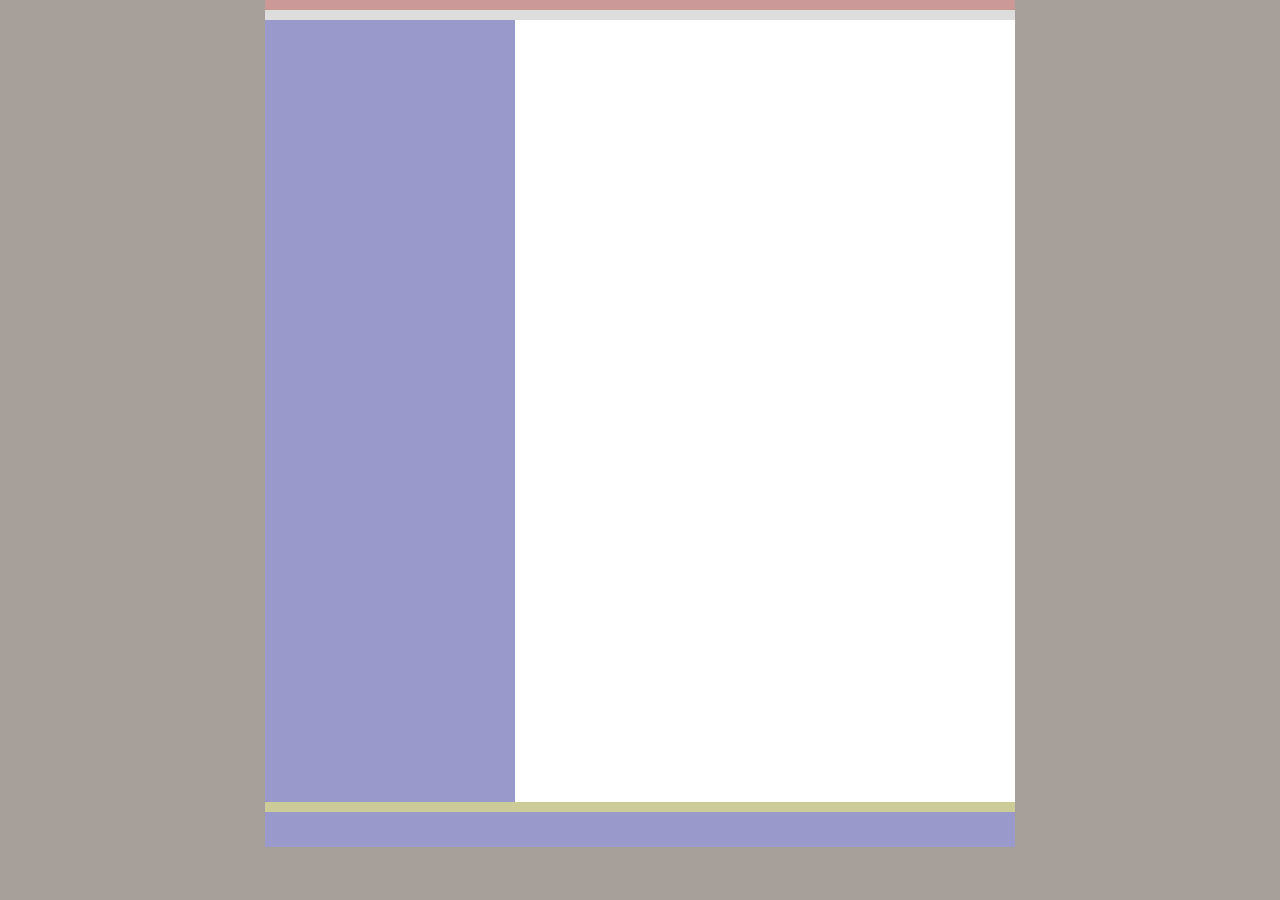
==== PublicSystem/Client/BrowserApp/index.html @ 2bba0463 "Initial commit after combining all Govmeet sub-projects into one repository." ====
﻿<!DOCTYPE html>
<html lang="en">
<head>
	<meta http-equiv="Content-Type" content="text/html; charset=utf-8">
	<title>Govmeeting - View meeting transcript</title>
	<meta name="description" content="Govmeeting feature for viewing information about a single meeting.">
	<link rel="stylesheet" type="text/css" href="app.css">
</head>
<body ng-app="mainApp">
	<div id="wrap">

		<div id="nav">
			<ng-include src="'Navigation/navBar.html'"></ng-include>
		</div>

		<div id="header">
			<ng-include src="'SingleMeeting/heading.html'"></ng-include>
		</div>


		<div id="main">
			<ng-include src="'SingleMeeting/browseMeeting.html'"></ng-include>
		</div>


		<div id="sidebar">
			<ng-include src="'SingleMeeting/meetingOptions.html'"></ng-include>
		</div>

		<div id="footer">
			<ng-include src="'Navigation/footer.html'"></ng-include>
		</div>
	</div>
	<script src="lib/angular/angular.js"></script>

	<script src="mainApp.js"></script>

	<script src="Utilities/utilities.js"></script>
	<script src="Utilities/userChoices.js"></script>

	<script src="SingleMeeting/heading.js"></script>
	<script src="SingleMeeting/browseMeeting.js"></script>
	<script src="SingleMeeting/backEnd.js"></script>
	<script src="SingleMeeting/meetingOptions.js"></script>
	<script src="SingleMeeting/singleMeeting.js"></script>

</body>
</html>
---- PublicSystem/Client/BrowserApp/app.css ----
#wrap, html, body {
	height: 98%;
}
body,
html {
	margin:0;
	padding:0;
	color:#000;				/* black text */
	background:#a7a09a;		/* gray - will be covered by inner content */
}
#wrap {						/* "wrap" wraps all the content */
	width:750px;
	margin:0 auto;
	background:#99c;		/* light-blue - covers the gray */
}
#header {
	padding:5px 10px;
	background:#ddd;		/* off-white */
}
h1 {
	margin:0;
}
#nav {
	padding:5px 10px;
	background:#c99;
}
#nav ul {
	margin:0;
	padding:0;
	list-style:none;
}
#nav li {
	display:inline;
	margin:0;
	padding:0;
}
#main {						/* main content */
	float:right;
	width:480px;
	padding:10px;
	background:#fff;		/* was #9c9; */
	height: 90%;
	overflow: auto;
}
h2 {
	margin:0 0 1em;
}
#sidebar {					/* sidebar content */
	float:left;
	width:230px;
	padding:10px;
	background:#99c;		/* light-blue - same as the wrap */
}
#footer {
	clear:both;
	padding:5px 10px;
	background:#cc9;		* light tan */
}
#footer p {
	margin:0;
}
* html #footer {
	height:1px;
}
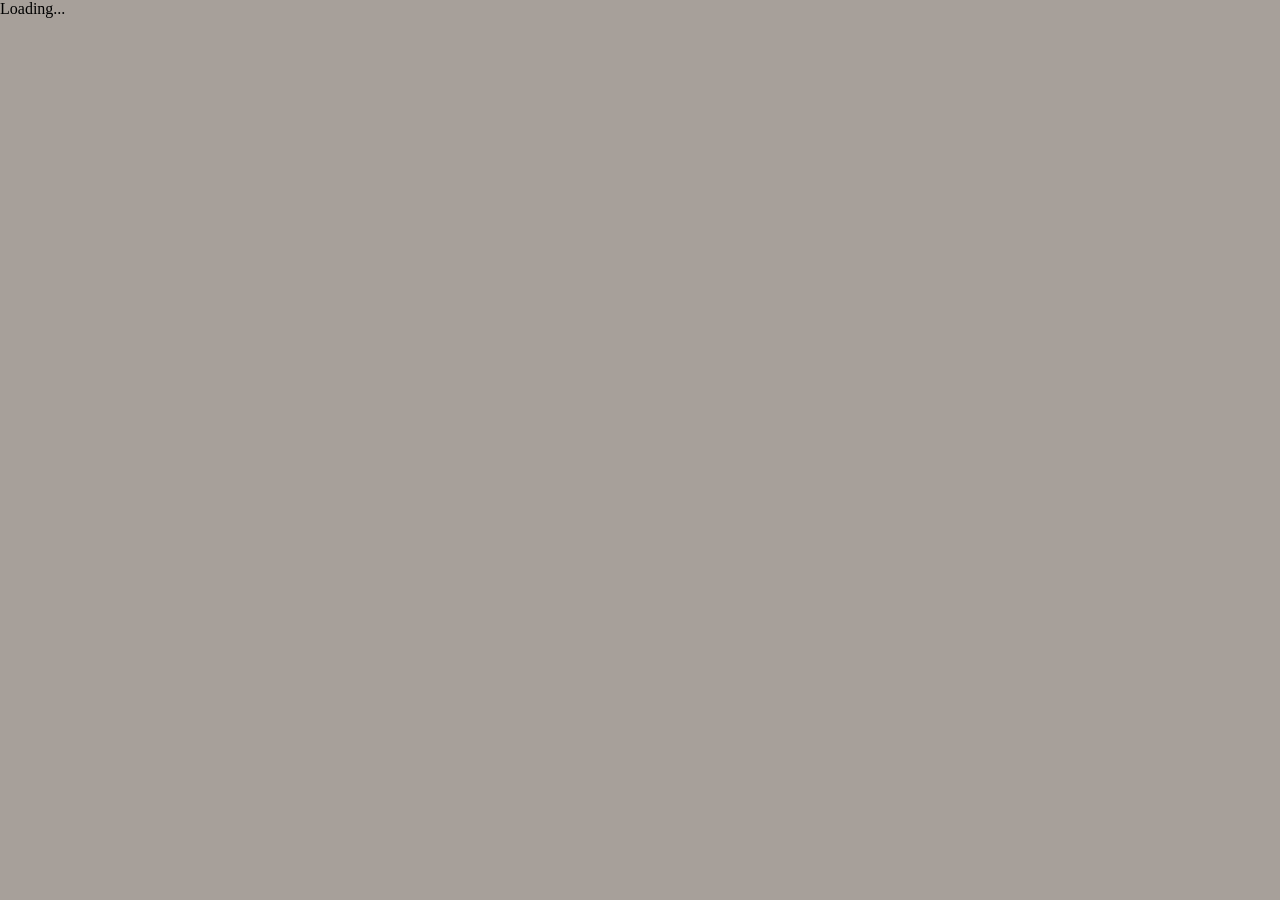
==== commit 846bdb12: "Refac angular2 (#22) Refac angular2" ====
--- a/PublicSystem/Client/BrowserApp/index.html
+++ b/PublicSystem/Client/BrowserApp/index.html
@@ -1,50 +1,39 @@
-﻿<!DOCTYPE html>
-<html lang="en">
-<head>
-	<meta http-equiv="Content-Type" content="text/html; charset=utf-8">
-	<title>Govmeeting - View meeting transcript</title>
-	<meta name="description" content="Govmeeting feature for viewing information about a single meeting.">
-	<link rel="stylesheet" type="text/css" href="app.css">
-</head>
-<body ng-app="mainApp">
-	<div id="wrap">
+<html>
 
-		<div id="nav">
-			<ng-include src="'Navigation/navBar.html'"></ng-include>
-		</div>
+  <head>
+    <title>Angular 2 QuickStart</title>
+    <link rel="stylesheet" type="text/css" href="./app/app.css">
 
-		<div id="header">
-			<ng-include src="'SingleMeeting/heading.html'"></ng-include>
-		</div>
+    <!-- 1. Load libraries -->
+    <!-- IE required polyfills, in this exact order -->
+    <script src="node_modules/es6-shim/es6-shim.min.js"></script>
+    <script src="node_modules/systemjs/dist/system-polyfills.js"></script>
 
+    <script src="node_modules/angular2/bundles/angular2-polyfills.js"></script>
+    <script src="node_modules/systemjs/dist/system.src.js"></script>
+    <script src="node_modules/rxjs/bundles/Rx.js"></script>
+    <script src="node_modules/angular2/bundles/angular2.dev.js"></script>
+    <script src="node_modules/angular2/bundles/http.dev.js"></script>
 
-		<div id="main">
-			<ng-include src="'SingleMeeting/browseMeeting.html'"></ng-include>
-		</div>
+    <!-- 2. Configure SystemJS -->
+    <script>
+      System.config({
+        packages: {        
+          app: {
+            format: 'register',
+            defaultExtension: 'js'
+          }
+        }
+      });
+      System.import('app/boot')
+            .then(null, console.error.bind(console));
+    </script>
 
+  </head>
 
-		<div id="sidebar">
-			<ng-include src="'SingleMeeting/meetingOptions.html'"></ng-include>
-		</div>
+  <!-- 3. Display the application -->
+  <body>
+    <my-app>Loading...</my-app>
+  </body>
 
-		<div id="footer">
-			<ng-include src="'Navigation/footer.html'"></ng-include>
-		</div>
-	</div>
-	<script src="lib/angular/angular.js"></script>
-
-	<script src="mainApp.js"></script>
-
-	<script src="Utilities/utilities.js"></script>
-	<script src="Utilities/userChoices.js"></script>
-
-	<script src="SingleMeeting/heading.js"></script>
-	<script src="SingleMeeting/browseMeeting.js"></script>
-	<script src="SingleMeeting/backEnd.js"></script>
-	<script src="SingleMeeting/meetingOptions.js"></script>
-	<script src="SingleMeeting/singleMeeting.js"></script>
-
-</body>
-</html>
-
-	+</html>
--- a/PublicSystem/Client/BrowserApp/app/app.css
+++ b/PublicSystem/Client/BrowserApp/app/app.css
@@ -0,0 +1,64 @@
+#wrap, html, body {
+	height: 98%;
+}
+body,
+html {
+	margin:0;
+	padding:0;
+	color:#000;				/* black text */
+	background:#a7a09a;		/* gray - will be covered by inner content */
+}
+#wrap {						/* "wrap" wraps all the content */
+	width:750px;
+	margin:0 auto;
+	background:#99c;		/* light-blue - covers the gray */
+}
+#header {
+	padding:5px 10px;
+	background:#ddd;		/* off-white */
+}
+h1 {
+	margin:0;
+}
+#nav {
+	padding:5px 10px;
+	background:#c99;
+}
+#nav ul {
+	margin:0;
+	padding:0;
+	list-style:none;
+}
+#nav li {
+	display:inline;
+	margin:0;
+	padding:0;
+}
+#main {						/* main content */
+	float:right;
+	width:480px;
+	padding:10px;
+	background:#fff;		/* was #9c9; */
+	height: 90%;
+	overflow: auto;
+}
+h2 {
+	margin:0 0 1em;
+}
+#sidebar {					/* sidebar content */
+	float:left;
+	width:230px;
+	padding:10px;
+	background:#99c;		/* light-blue - same as the wrap */
+}
+#footer {
+	clear:both;
+	padding:5px 10px;
+	background:#cc9;		* light tan */
+}
+#footer p {
+	margin:0;
+}
+* html #footer {
+	height:1px;
+}
